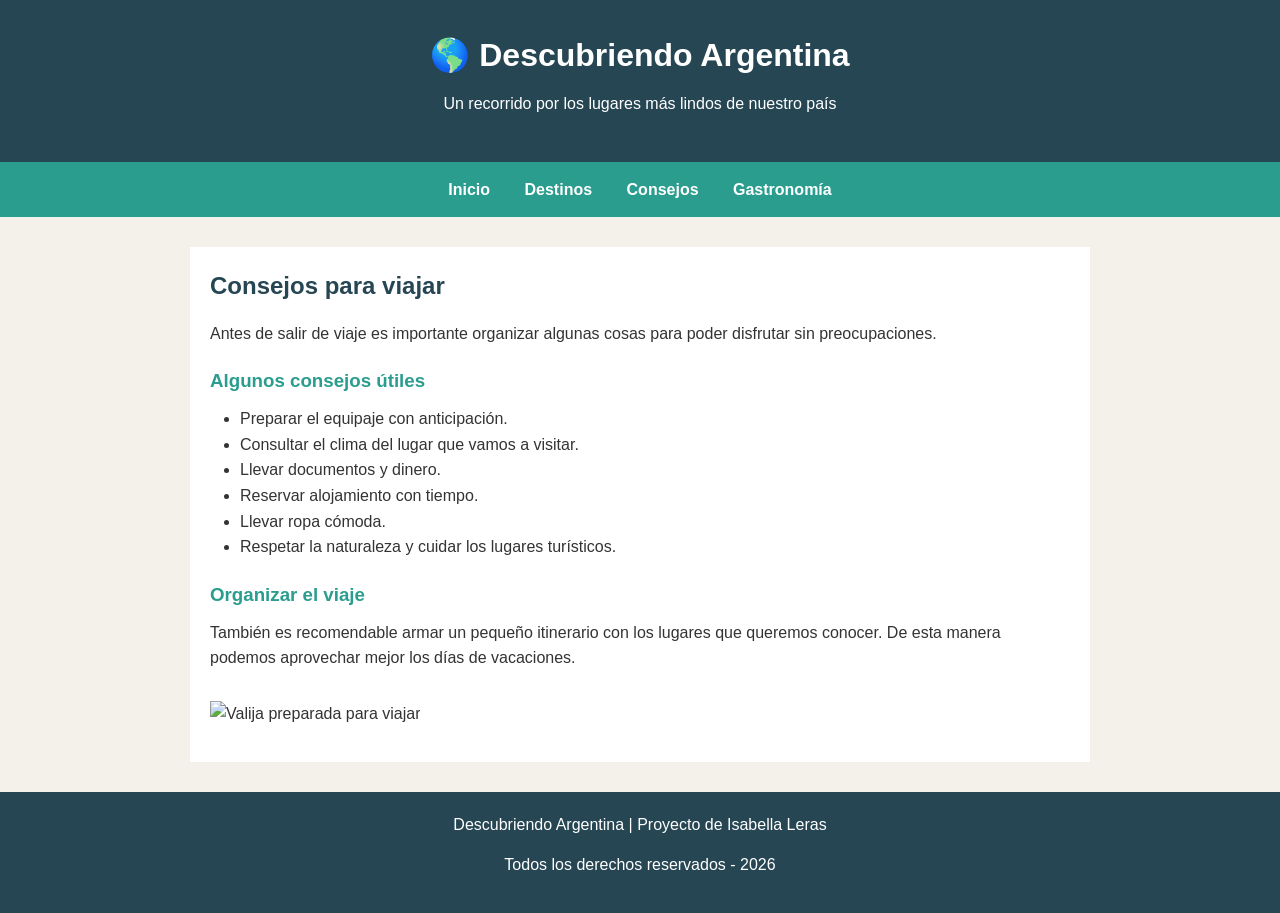
==== consejos.html @ 09e01bb2 "." ====
<!DOCTYPE html>
<html lang="es">
<head>
    <meta charset="UTF-8">
    <title>Descubriendo Argentina - Consejos</title>
    <link rel="stylesheet" href="style.css">
</head>
<body>

    <header>
        <h1>🌎 Descubriendo Argentina</h1>
        <p>Un recorrido por los lugares más lindos de nuestro país</p>
    </header>

    <nav>
        <a href="index.html">Inicio</a>
        <a href="destinos.html">Destinos</a>
        <a href="consejos.html">Consejos</a>
        <a href="gastronomia.html">Gastronomía</a>
    </nav>

    <main>
        <h2>Consejos para viajar</h2>

        <p>
            Antes de salir de viaje es importante organizar algunas
            cosas para poder disfrutar sin preocupaciones.
        </p>

        <h3>Algunos consejos útiles</h3>

        <ul>
            <li>Preparar el equipaje con anticipación.</li>
            <li>Consultar el clima del lugar que vamos a visitar.</li>
            <li>Llevar documentos y dinero.</li>
            <li>Reservar alojamiento con tiempo.</li>
            <li>Llevar ropa cómoda.</li>
            <li>Respetar la naturaleza y cuidar los lugares turísticos.</li>
        </ul>

        <h3>Organizar el viaje</h3>

        <p>
            También es recomendable armar un pequeño itinerario
            con los lugares que queremos conocer. De esta manera
            podemos aprovechar mejor los días de vacaciones.
        </p>

        <img src="https://images.unsplash.com/photo-1488646953014-85cb44e25828"
             alt="Valija preparada para viajar" width="500">

    </main>

    <footer>
        <p>Descubriendo Argentina | Proyecto de Isabella Leras</p>
        <p>Todos los derechos reservados - 2026</p>
    </footer>

</body>
</html>
---- style.css ----
* {
    margin: 0;
    padding: 0;
    box-sizing: border-box;
}

body {
    font-family: Arial, sans-serif;
    background-color: #f4f1ea;
    color: #333333;
    line-height: 1.6;
}

header {
    background-color: #264653;
    color: white;
    text-align: center;
    padding: 30px;
}

header h1 {
    margin-bottom: 10px;
}

nav {
    background-color: #2a9d8f;
    text-align: center;
    padding: 15px;
}

nav a {
    color: white;
    text-decoration: none;
    margin: 15px;
    font-weight: bold;
}

nav a:hover {
    color: #f4a261;
}

main {
    max-width: 900px;
    margin: 30px auto;
    padding: 20px;
    background-color: white;
}

h2 {
    color: #264653;
    margin-bottom: 15px;
}

h3 {
    color: #2a9d8f;
    margin-top: 20px;
    margin-bottom: 10px;
}

p {
    margin-bottom: 15px;
}

ul {
    margin-left: 30px;
    margin-bottom: 20px;
}

img {
    max-width: 100%;
    height: auto;
    margin: 15px 0;
}

footer {
    background-color: #264653;
    color: white;
    text-align: center;
    padding: 20px;
}
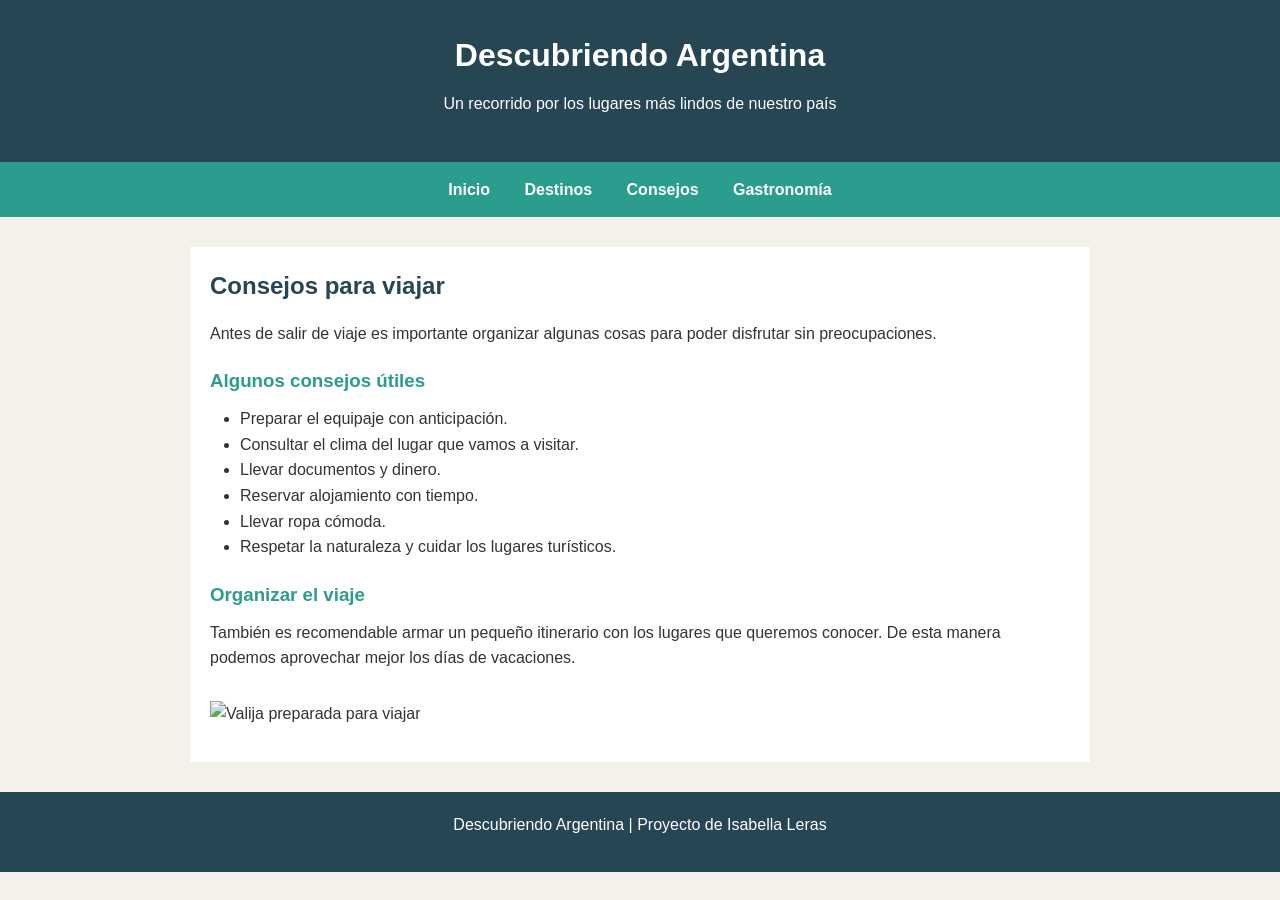
==== commit 0c08c85b: "." ====
--- a/consejos.html
+++ b/consejos.html
@@ -9,7 +9,7 @@
 <body>
 
     <header>
-        <h1>🌎 Descubriendo Argentina</h1>
+        <h1>Descubriendo Argentina</h1>
         <p>Un recorrido por los lugares más lindos de nuestro país</p>
     </header>
 
@@ -54,7 +54,6 @@
 
     <footer>
         <p>Descubriendo Argentina | Proyecto de Isabella Leras</p>
-        <p>Todos los derechos reservados - 2026</p>
     </footer>
 
 </body>
